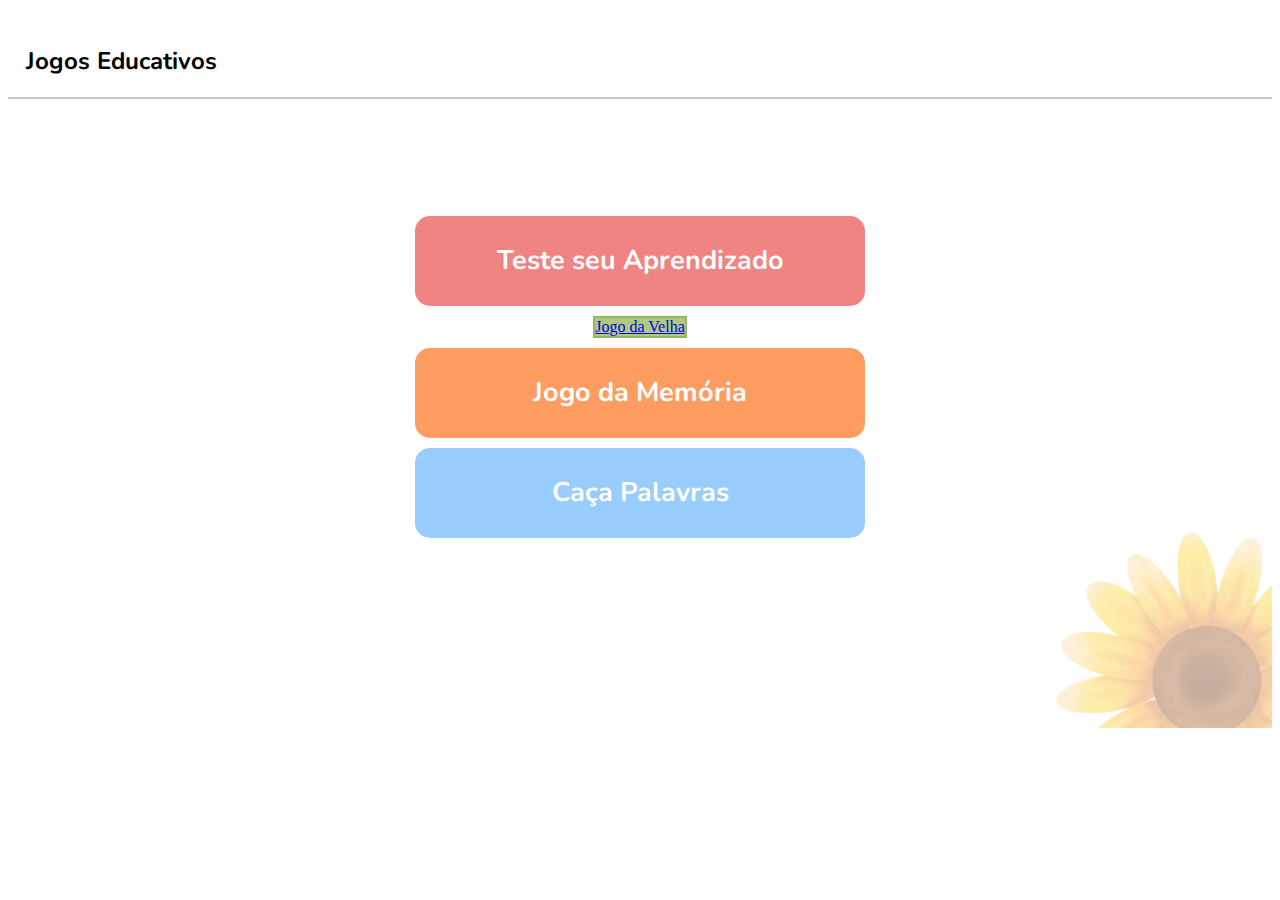
==== index.html @ 9825c243 "hh" ====
<!DOCTYPE html>
<html lang="pt-br">

<head>
    <meta charset="UTF-8">
    <meta name="viewport" content="width=device-width, initial-scale=1.0">
    <link href="https://fonts.googleapis.com/icon?family=Material+Icons" rel="stylesheet">
    <link rel="icon" href="img/logo.png">
    <title>Categoria</title>

</head>

<style>
    @font-face {
        font-family: Nunito;
        src: url(font/Nunito-VariableFont_wght.ttf);
    }

    body {
        align-items: center;
        justify-content: center;

    }

    header {
        margin-top: 5vh;
    }

    .container-botao {
        justify-content: center;
        align-items: center;
        text-align: center;
        margin-top: 13vh;
        display: flex;
        flex-direction: column;
        gap: 10px;
    }



    .linha {
        height: 0.20vh;
        width: 100%;
        background-color: #CACACA;
    }

    .container-botao button {
        width: 50vh;
        height: 10vh;
        font-family: 'Nunito';
        font-weight: 700;
        font-size: 3vh;
        color: white;
        border-radius: 15px;
        border: none;
    }

    .imagemGirassol-Inicio {
        display: flex;
        justify-content: right;
        margin-top: -1.78vh;


    }




    .Quiz {
        background-color: #EF8483;
        border: 2px solid #d1878e;
        transition: transform 0.3s, background-color 0.2s;
    }

    .Quiz:hover {
        transform: scale(1.05);
    }


    .JogoDaMemoria {
        background-color: #FF9C62;
        border: 2px solid #e68848;
        transition: transform 0.3s, background-color 0.2s;
    }

    .JogoDaMemoria:hover {
        transform: scale(1.05);
    }

   

 
    .JogoDaVelha {
        background-color: #B1C97D;
        border: 2px solid #99b667;
        transition: transform 0.3s, background-color 0.2s;
    }

    .JogoDaVelha:hover {
        transform: scale(1.05);
    }

   

    .cacaPalavra {
        background-color: #99ccff;
        border: 2px solid #99ccff;
        transition: transform 0.3s, background-color 0.2s;
    }

    .cacaPalavra:hover {
        transform: scale(1.05);
    }

 
    button {
        cursor: pointer;
    }

    h2 {
        font-family: 'Nunito';
        margin-left: 2vh;
    }


    .material-icons {
        display: none;
    }



    @media (max-width: 768px) {
        .container-botao button {
            width: 80vw;
            height: 8vh;
            font-size: 2.5vh;
        }

        h2 {
            font-size: 3vh;
            text-align: center;
        }

        .imagemGirassol-Inicio {
            display: none;
        }

        .material-icons {
            display: inline;
        }
    }
</style>

<body>
    <header>
        <div class="voltar" id="voltarParaInicio">
            <span class="material-icons" id="voltar " >arrow_back</span>

            <h2>Jogos Educativos</h2>
            <div class="linha"></div>
        </div>
    </header>
    <main>
        <div class="container-botao">
            <button class="Quiz" onclick="window.location.href='capaQuiz.html?'">Teste seu Aprendizado</button>
            <a href="jogoDaVelha.html" class="JogoDaVelha">Jogo da Velha</a>
            <button class="JogoDaMemoria" onclick="window.location.href='JogoDaMemoria.html?'">Jogo da Memória</button>
            <button class="cacaPalavra" onclick="window.location.href='cacaPalavras.html'">Caça Palavras</button>
        </div>
        <div class="imagemGirassol-Inicio"> <img src="img/girassol-inicio.png" alt="imagem girassol"></div>
    </main>



</body>

</html>
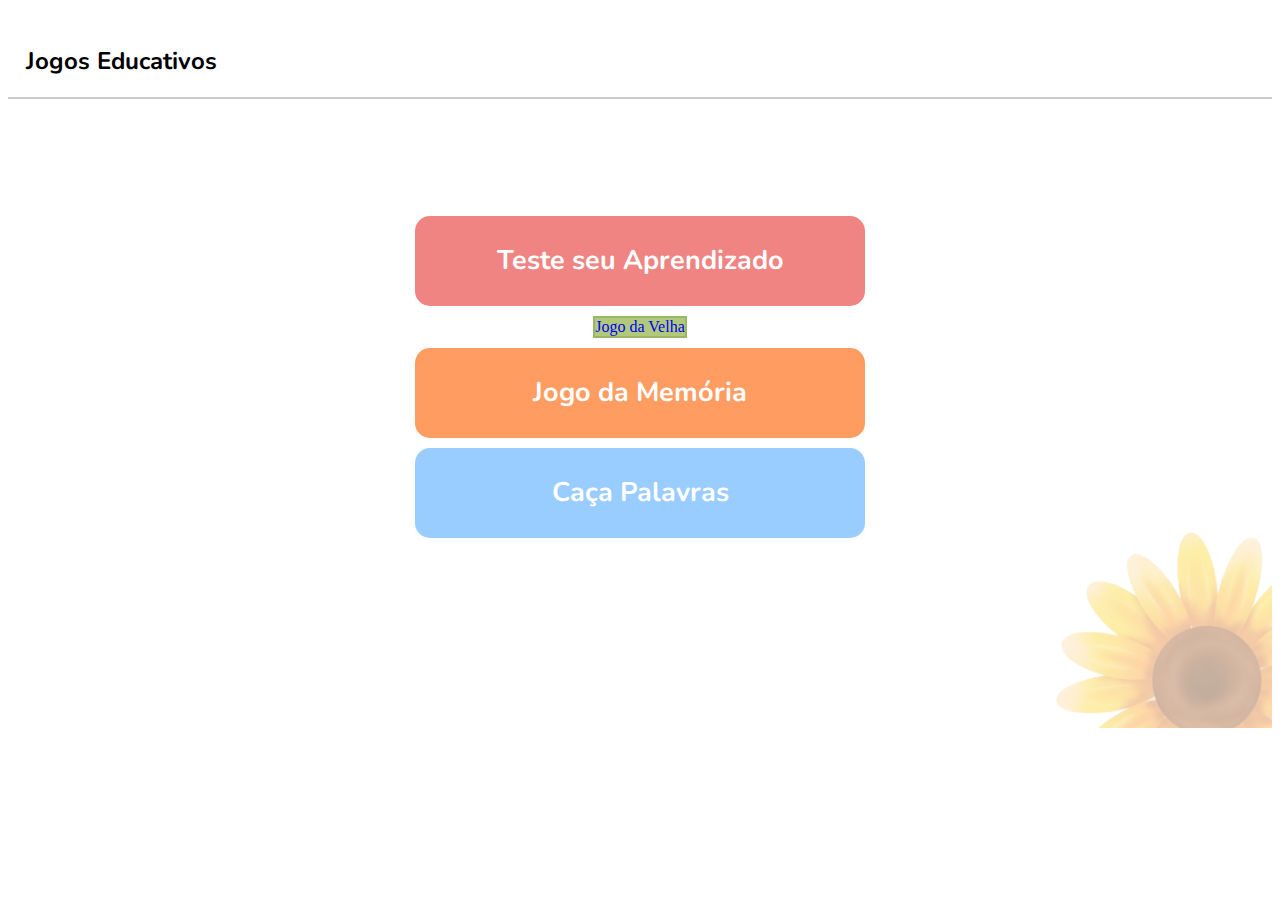
==== commit 914ea54b: "ok" ====
--- a/index.html
+++ b/index.html
@@ -149,6 +149,9 @@
             display: inline;
         }
     }
+    a{
+        text-decoration: none;
+    }
 </style>
 
 <body>
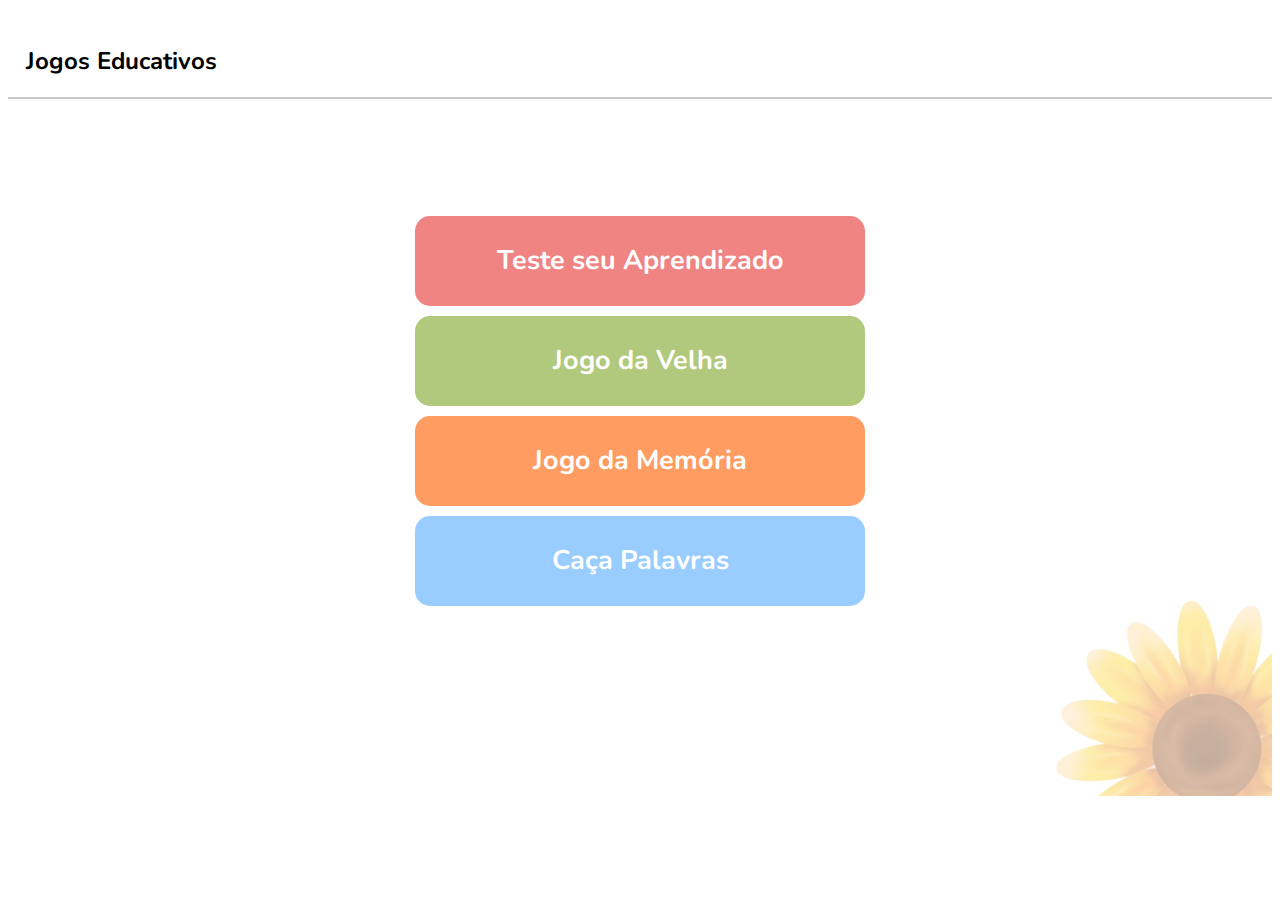
==== commit 25b4ff65: "0k" ====
--- a/index.html
+++ b/index.html
@@ -149,9 +149,6 @@
             display: inline;
         }
     }
-    a{
-        text-decoration: none;
-    }
 </style>
 
 <body>
@@ -166,7 +163,7 @@
     <main>
         <div class="container-botao">
             <button class="Quiz" onclick="window.location.href='capaQuiz.html?'">Teste seu Aprendizado</button>
-            <a href="jogoDaVelha.html" class="JogoDaVelha">Jogo da Velha</a>
+            <button class="JogoDaVelha" onclick="window.location.href='JogoDaVelha.html?'">Jogo da Velha</button>
             <button class="JogoDaMemoria" onclick="window.location.href='JogoDaMemoria.html?'">Jogo da Memória</button>
             <button class="cacaPalavra" onclick="window.location.href='cacaPalavras.html'">Caça Palavras</button>
         </div>
